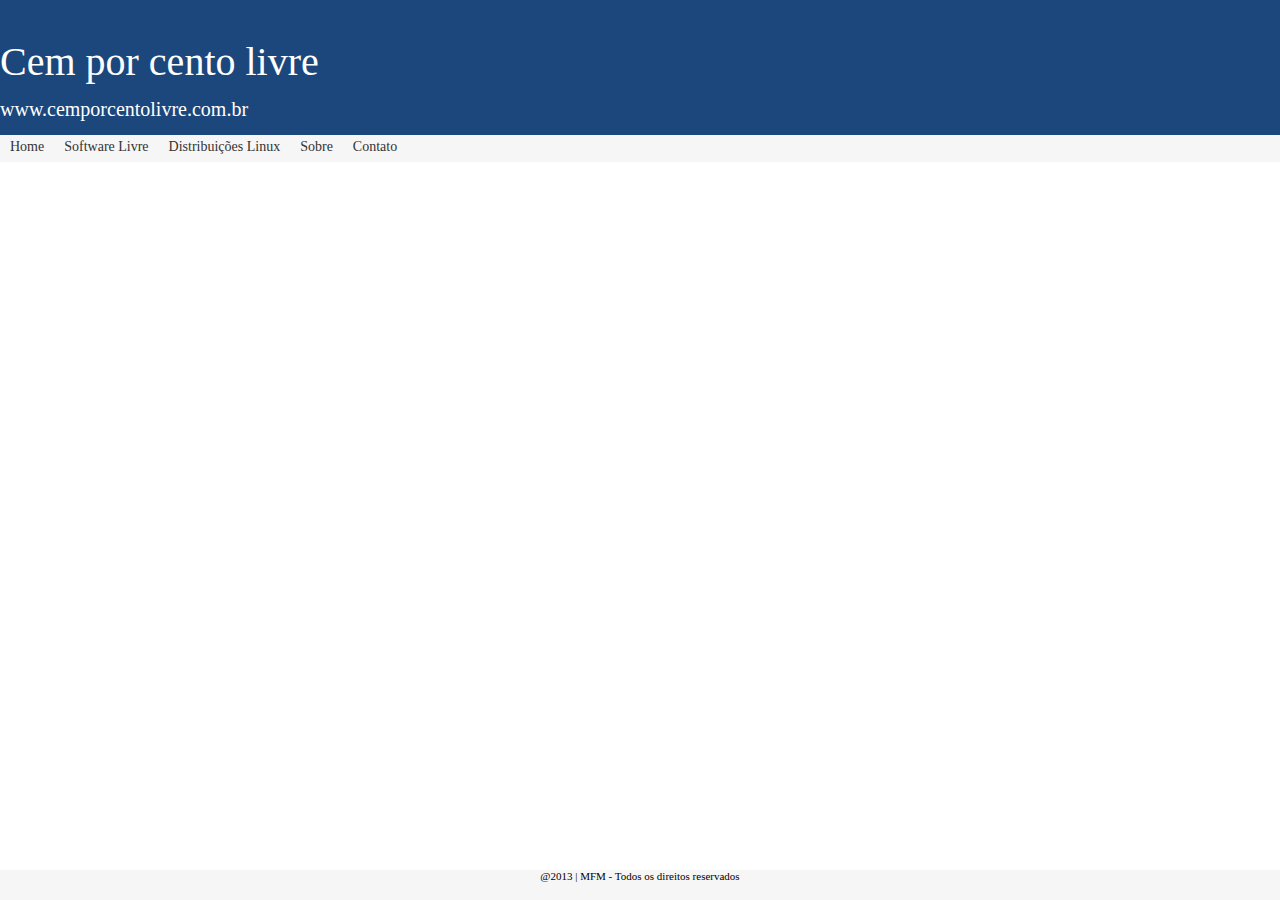
==== sistema/site/index.html @ bfed5973 "" ====
<html>
<head>
<meta http-equiv="content-type" content="text/html;charset=ISO-8859-1" />
<title>Cem por cento Livre</title>
<link href="site.css" media="screen" rel="stylesheet" type="text/css" />
</head>
<body>

<div id="topo">
       <h1>Cem por cento livre</h1>  
	       <h2>www.cemporcentolivre.com.br</h2>
	   
   </div> 
   
  <nav>
  <ul class="menu">
		<li><a href="#">Home</a></li>
	    <li><a href="#">Software Livre</a></li>
		<li><a href="#">Distribui��es Linux</a></li>
		<li><a href="#">Sobre</a></li>
		<li><a href="#">Contato</a></li>                
</ul>
</nav>
    <div id="conteudo">
	
		<p class="rodape">@2013 | MFM - Todos os direitos reservados</p> 
	     </div>
 
</body>
</html>
---- sistema/site/site.css ----
/*Reset Yahoo */
body,div,dl,dt,dd,ul,ol,li,h1,h2,h3,h4,h5,h6,pre,
form,fieldset,input,textarea,p,blockquote,th,td {padding: 0; margin: 0;}
table {border-collapse: collapse; border-spacing: 0;}
fieldset,img {border: 0;}
address,caption,cite,code,dfn,em,strong,th,var {font-weight: normal; font-style: normal;}
ol,ul {list-style: none;}
caption,th {text-align: left;}
h1,h2,h3,h4,h5,h6 {font-weight: normal; font-size: 100%;}
q:before,q:after {content:'';}
abbr,acronym {border: 0;}

#topo {
    background-color: #1B477C;
    width: 100%;
	height: 15%;
}

h1 {
    font: 40px Mistral;
    color: #FFF;
	text-align: left;
	white-space: normal;
	padding-top: 3%;
}

h2 {
    font: 20px Mistral;
    color: #FFF;
	text-align: left;
	white-space: normal;
	padding-top: 1%;
}

.menu {
    background-color: #F6F6F6;
    width: 100%;
    height: 3%;
    list-style: none;  
	float: left; 
	font: 14px verdana;
}

.menu li {
    position: relative; 
	float: left; 
}

.menu li a {
    color: #333; 
	text-decoration: none; 
	padding: 4px 10px; 
	display: block;
}

.menu li a:hover {
    background: #333; 
	color: #fff; -moz-box-shadow:0 3px 10px 0 #CCC; -webkit-box-shadow:0 3px 10px 0 #ccc; 
	text-shadow: 0px 0px 5px #fff; 
}

.menu li   ul {
    position: absolute; 
	top: 25px; 
	left: 0; 
	background-color: #fff; 
	display: none; 
}

.menu li:hover ul,.menu li.over ul {
    display: block;
}

.menu li ul li {
    border: 1px solid #c0c0c0; 
	display: block; 
	width: 150px;
}

label {
    font: 12px verdana;
    color: #000;
	padding: 1px 5px;
}

input {
    border: 1px solid #C0C0C0;
    width: 90px;
	padding: 2px;
    color: #000;
}

.btn {
    width: 55px;
	height: 25px;
    color: #FFF;
    background: #585858;
	text-align: center;
}

#conteudo {
   	width: 100%; 
}

.rodape {
    background-color: #F6F6F6;
	position: absolute;
    bottom: 0px;
    width: 100%;
	height: 30;
	color: #000;
	text-align: center;
	font: 11px verdana;
}
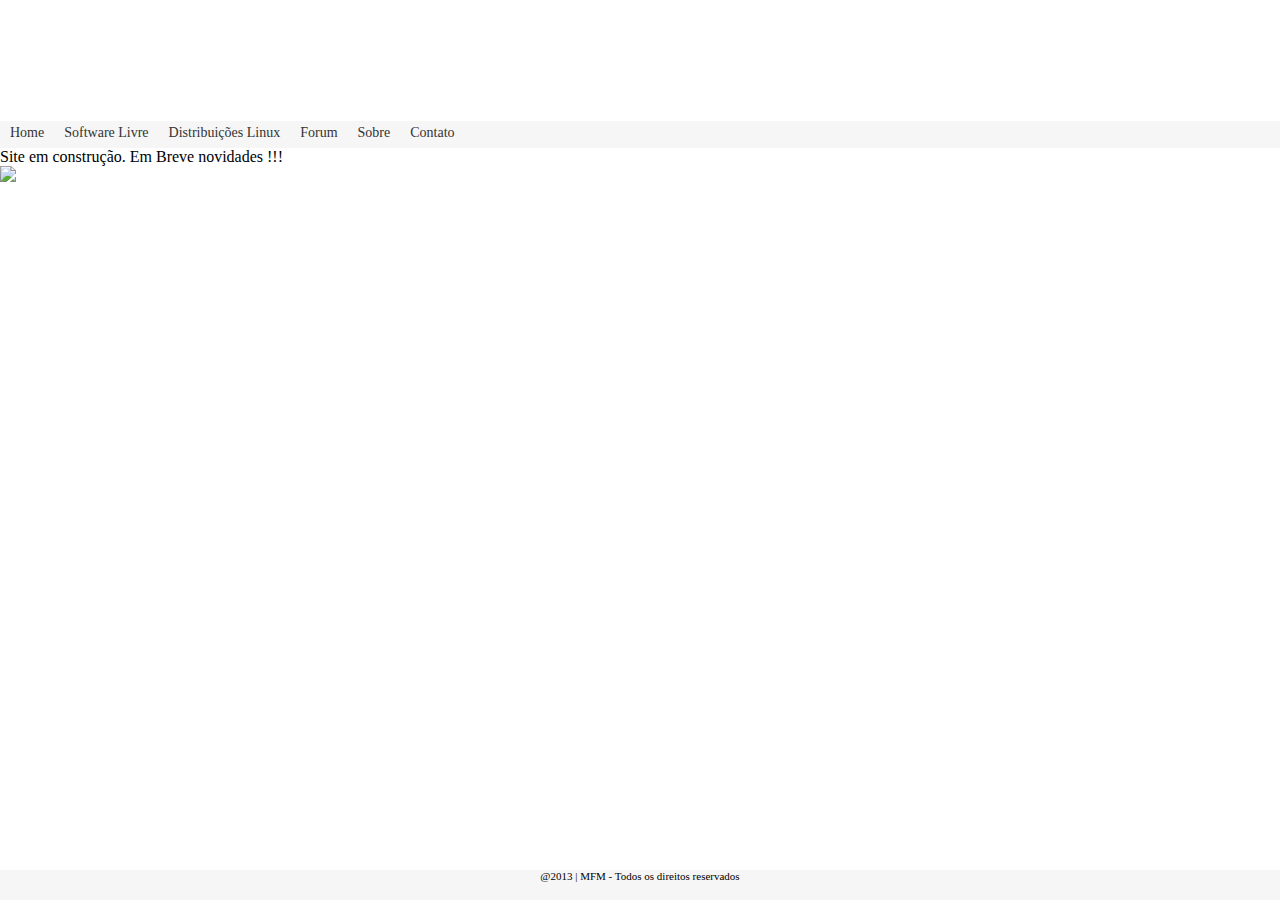
==== commit a85e3dff: "" ====
--- a/sistema/site/index.html
+++ b/sistema/site/index.html
@@ -1,12 +1,13 @@
 <html>
 <head>
 <meta http-equiv="content-type" content="text/html;charset=ISO-8859-1" />
+<meta name="viewport" content="width=device-width, initial-scale=1, maximum-scale=1" />
 <title>Cem por cento Livre</title>
 <link href="site.css" media="screen" rel="stylesheet" type="text/css" />
 </head>
-<body>
+<body class="geral">
 
-<div id="topo">
+<div class="topo">
        <h1>Cem por cento livre</h1>  
 	       <h2>www.cemporcentolivre.com.br</h2>
 	   
@@ -17,12 +18,14 @@
 		<li><a href="#">Home</a></li>
 	    <li><a href="#">Software Livre</a></li>
 		<li><a href="#">Distribui��es Linux</a></li>
+		<li><a href="#">Forum</a></li>
 		<li><a href="#">Sobre</a></li>
 		<li><a href="#">Contato</a></li>                
 </ul>
 </nav>
-    <div id="conteudo">
-	
+    <div class="conteudo">
+	       <p class="manutencao">Site em constru��o. Em Breve novidades !!!</p>
+	       <img class="imagem" src="images/imagem_conteudo.png" /> 
 		<p class="rodape">@2013 | MFM - Todos os direitos reservados</p> 
 	     </div>
  
